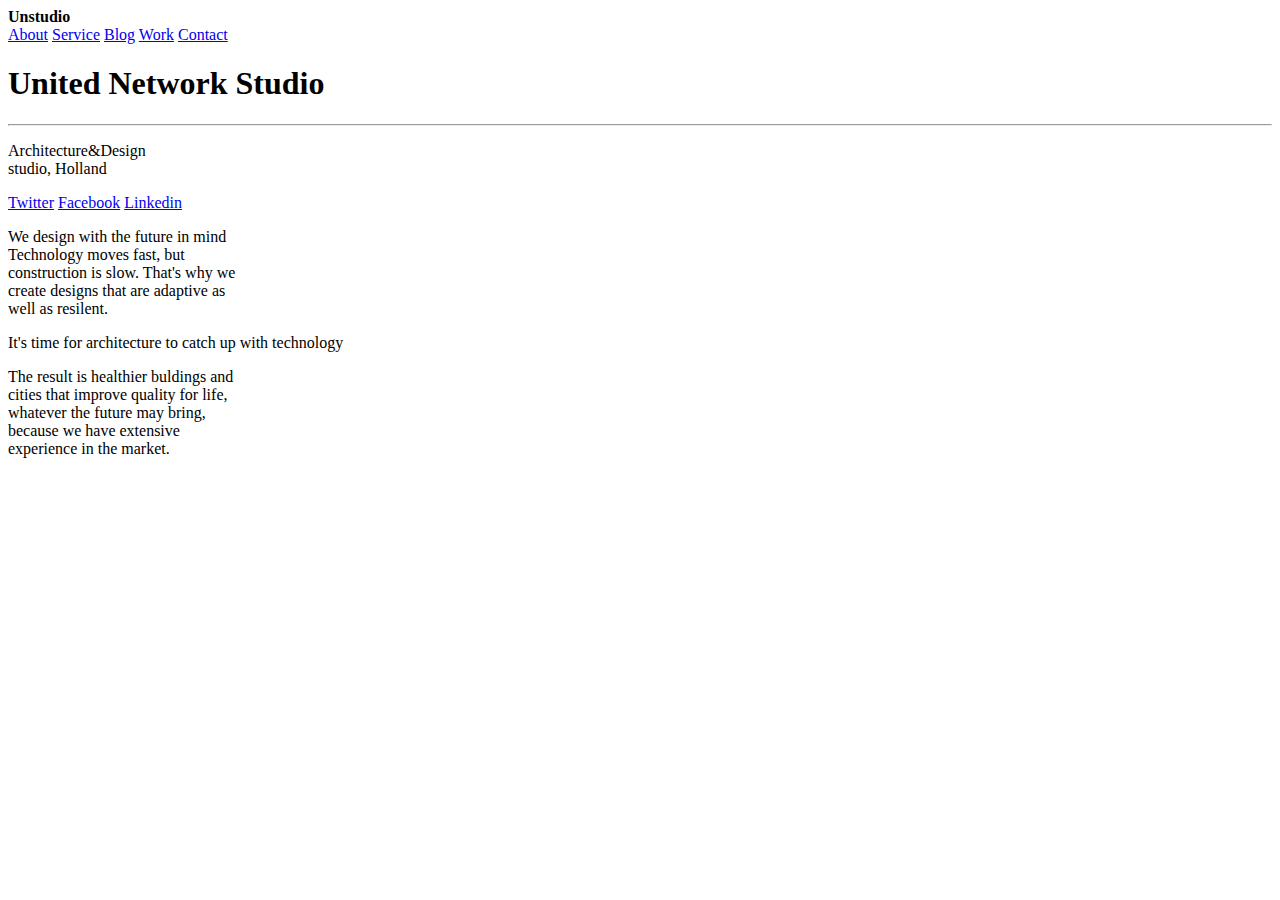
==== index.html @ 5201da18 "Rename myproject.html to index.html" ====
<!DOCTYPE html>
<html lang="en">
<head>
    <meta charset="UTF-8">
    <meta http-equiv="X-UA-Compatible" content="IE=edge">
    <meta name="viewport" content="width=device-width, initial-scale=1.0">
    <link rel="stylesheet" href="/css_styling/projectstyles.css">
    <title>Unstudio</title>
       
    



</head>
<body>
    <head class="head">
        <div class="rage"></div>
        <b><div class="name"> Unstudio </div></b>
       
            <nav class="title">
                    <a class="link" href="#">About</a>
                    <a class="link"  href="#">Service</a>
                    <a class="link" href="#">Blog</a>
                    <a class="link" href="#">Work</a>
                    <a class="link" href="#">Contact</a>
            </nav>
        
    </head>
   


<div class="main">
    <h1>United Network Studio</h1>
    <hr class="linear"> 
</div>



<div class="container">
    <p>Architecture&Design <br>
         studio, Holland </p>
 
</div>

<div class="pose">
    <a class="link_1" href="#">Twitter</a>
    <a class="link_1" href="#">Facebook</a>
    <a class="link_1" href="#">Linkedin</a>    
</div>

<div class="lol">
    <p>We design with the future in mind <br>
       Technology moves fast, but <br>
       construction is slow. That's why we <br>
       create designs that are adaptive as <br>
       well as resilent.
    </p>



    <div class="lol_1">
    <p>It's time for architecture to catch up with technology</p>
    </div>


</div>



    <div class="lol_2">
        <p>The result is healthier buldings and <br>
        cities that improve quality for life, <br>
        whatever the future may bring,<br>
        because we have extensive <br>
        experience in the market.


        </p>
    </div>

<img src="https://symetria.gr/wp-content/uploads/2020/03/featured-5.jpg" alt="">



</body>
</html>
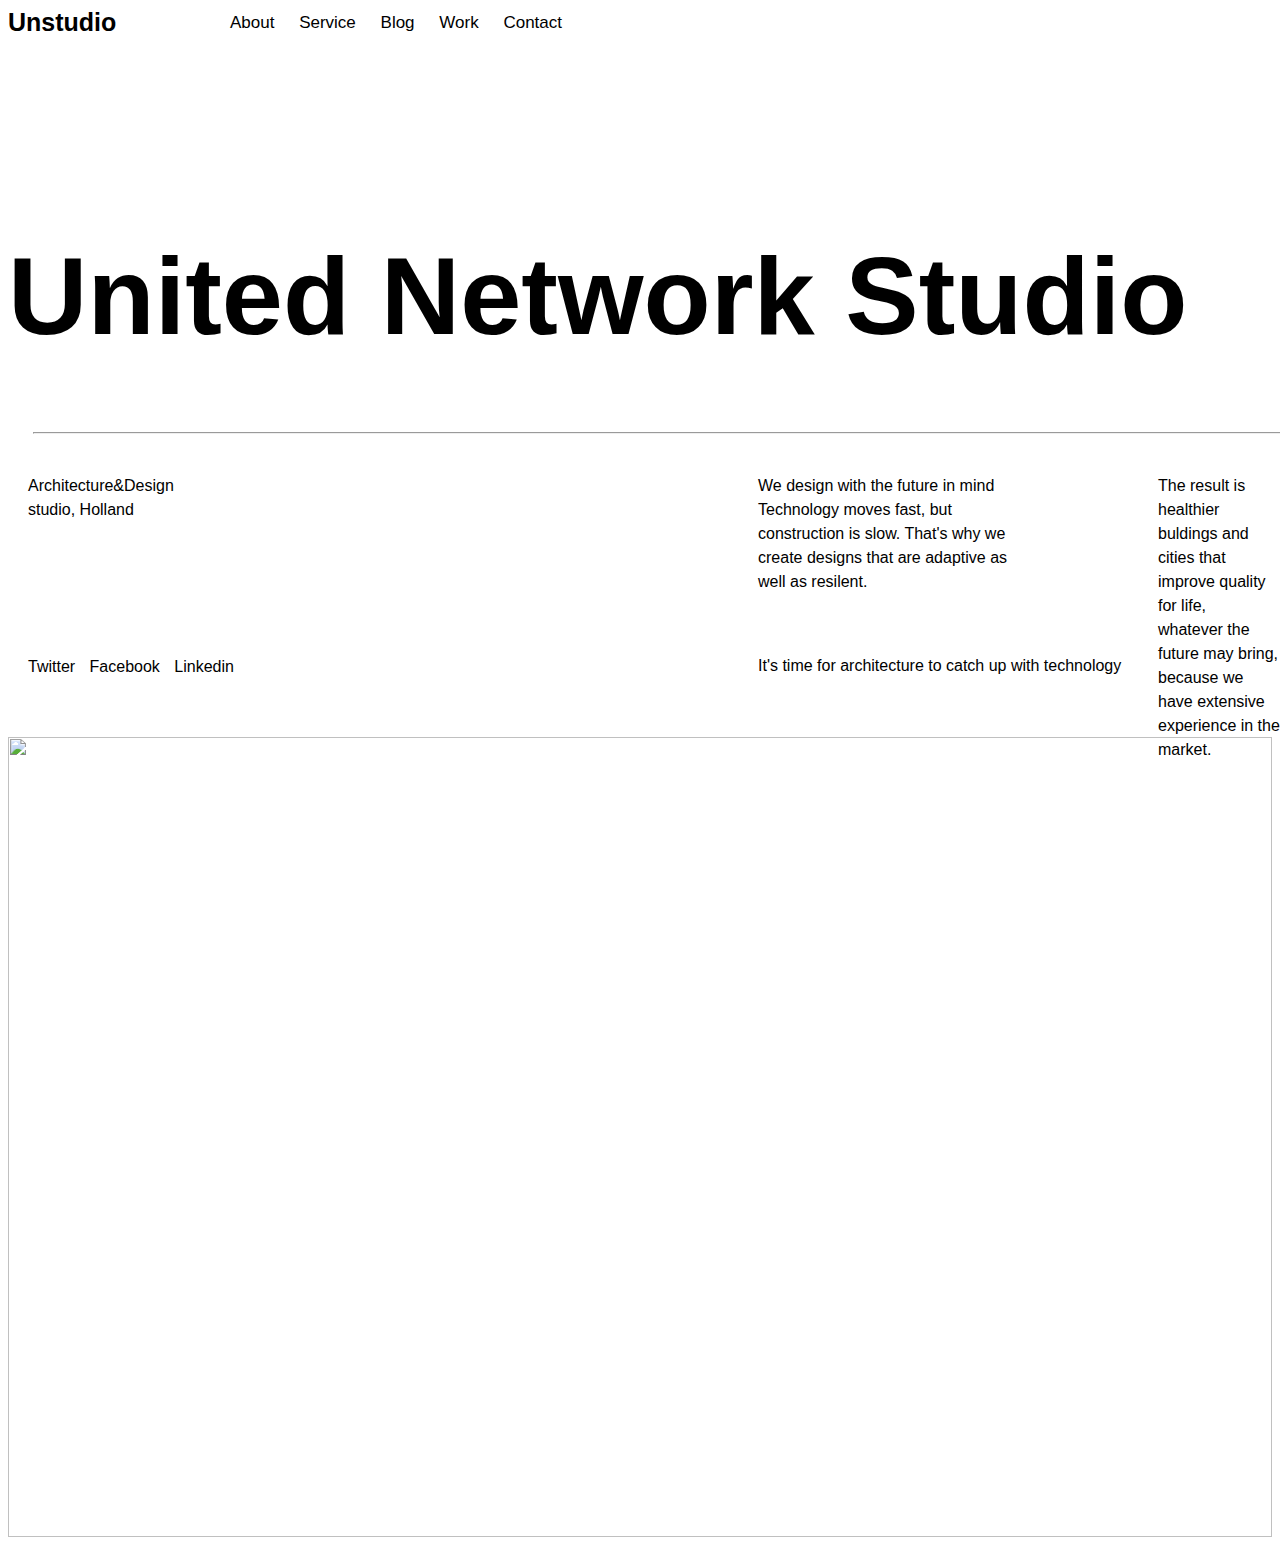
==== commit 3bef5127: "Update index.html" ====
--- a/index.html
+++ b/index.html
@@ -4,7 +4,7 @@
     <meta charset="UTF-8">
     <meta http-equiv="X-UA-Compatible" content="IE=edge">
     <meta name="viewport" content="width=device-width, initial-scale=1.0">
-    <link rel="stylesheet" href="/css_styling/projectstyles.css">
+    <link rel="stylesheet" href="styles.css">
     <title>Unstudio</title>
        
     
--- a/styles.css
+++ b/styles.css
@@ -0,0 +1,156 @@
+
+body{
+    font-family:sans-serif
+}
+
+
+
+.title{
+    float: inline-end;
+    margin-right: 700px;
+    font-size: 17px;
+    padding-top:5px;
+    
+    
+
+
+}
+
+
+
+
+.name{
+    float:inline-start;
+    font-size: 25px;
+    
+}
+
+
+.link{
+    margin: 0 10px;
+    text-decoration: none;
+    color: black;
+    transition: color 0.2s linear;
+   
+}
+
+a{
+    position: relative;
+    display: inline block;
+}
+
+
+
+a::before{
+  content: '';
+  position: absolute;
+  width: 100%;
+  height: 2px;
+  margin-top: 17px;
+
+  background: blueviolet;
+  transition: .5s;
+  transform: scale(0);
+  transform-origin: left;
+}
+
+a:hover::before{
+    transform: scale(1);
+
+}
+
+
+
+
+
+.link:hover{
+    color:blueviolet;
+
+}
+
+
+.line{
+    text-decoration: underline;
+    color: black;
+    float: inline-end;
+
+}
+
+
+.main{
+    color: black;
+    position:absolute;
+    margin-top: 150px;
+    font-size: 55px;
+}
+
+
+.linear{
+    margin-left: 25px;
+    width: 1460px;
+   
+    
+}
+
+
+.container{
+    position: absolute;
+    margin-top: 450px;
+    margin-left: 20px;
+    line-height: 1.5;
+}
+
+
+.link_1{
+  
+  margin: 5px;
+  text-decoration: none;
+  color: black;
+  
+}
+
+
+.link_1:hover{
+    color: blueviolet;
+    transition: color 0.2s linear;
+}
+
+.pose{
+    margin-top: 650px;
+    margin-left: 15px;
+    position: absolute;
+    
+
+}
+
+.lol{
+    margin-left: 750px;
+    position:absolute;
+    margin-top: 450px;
+    line-height: 1.5;
+}
+
+
+.lol_1{
+  margin-top: 60px;
+}
+
+.lol_2{
+    position: absolute;
+    margin-left: 1150px;
+    margin-top: 450px;
+    line-height: 1.5;
+}
+
+img{
+    margin-top: 700px;
+    height: 800px;
+    width: 100%;
+    
+   
+
+    
+    
+    
+    
+}
